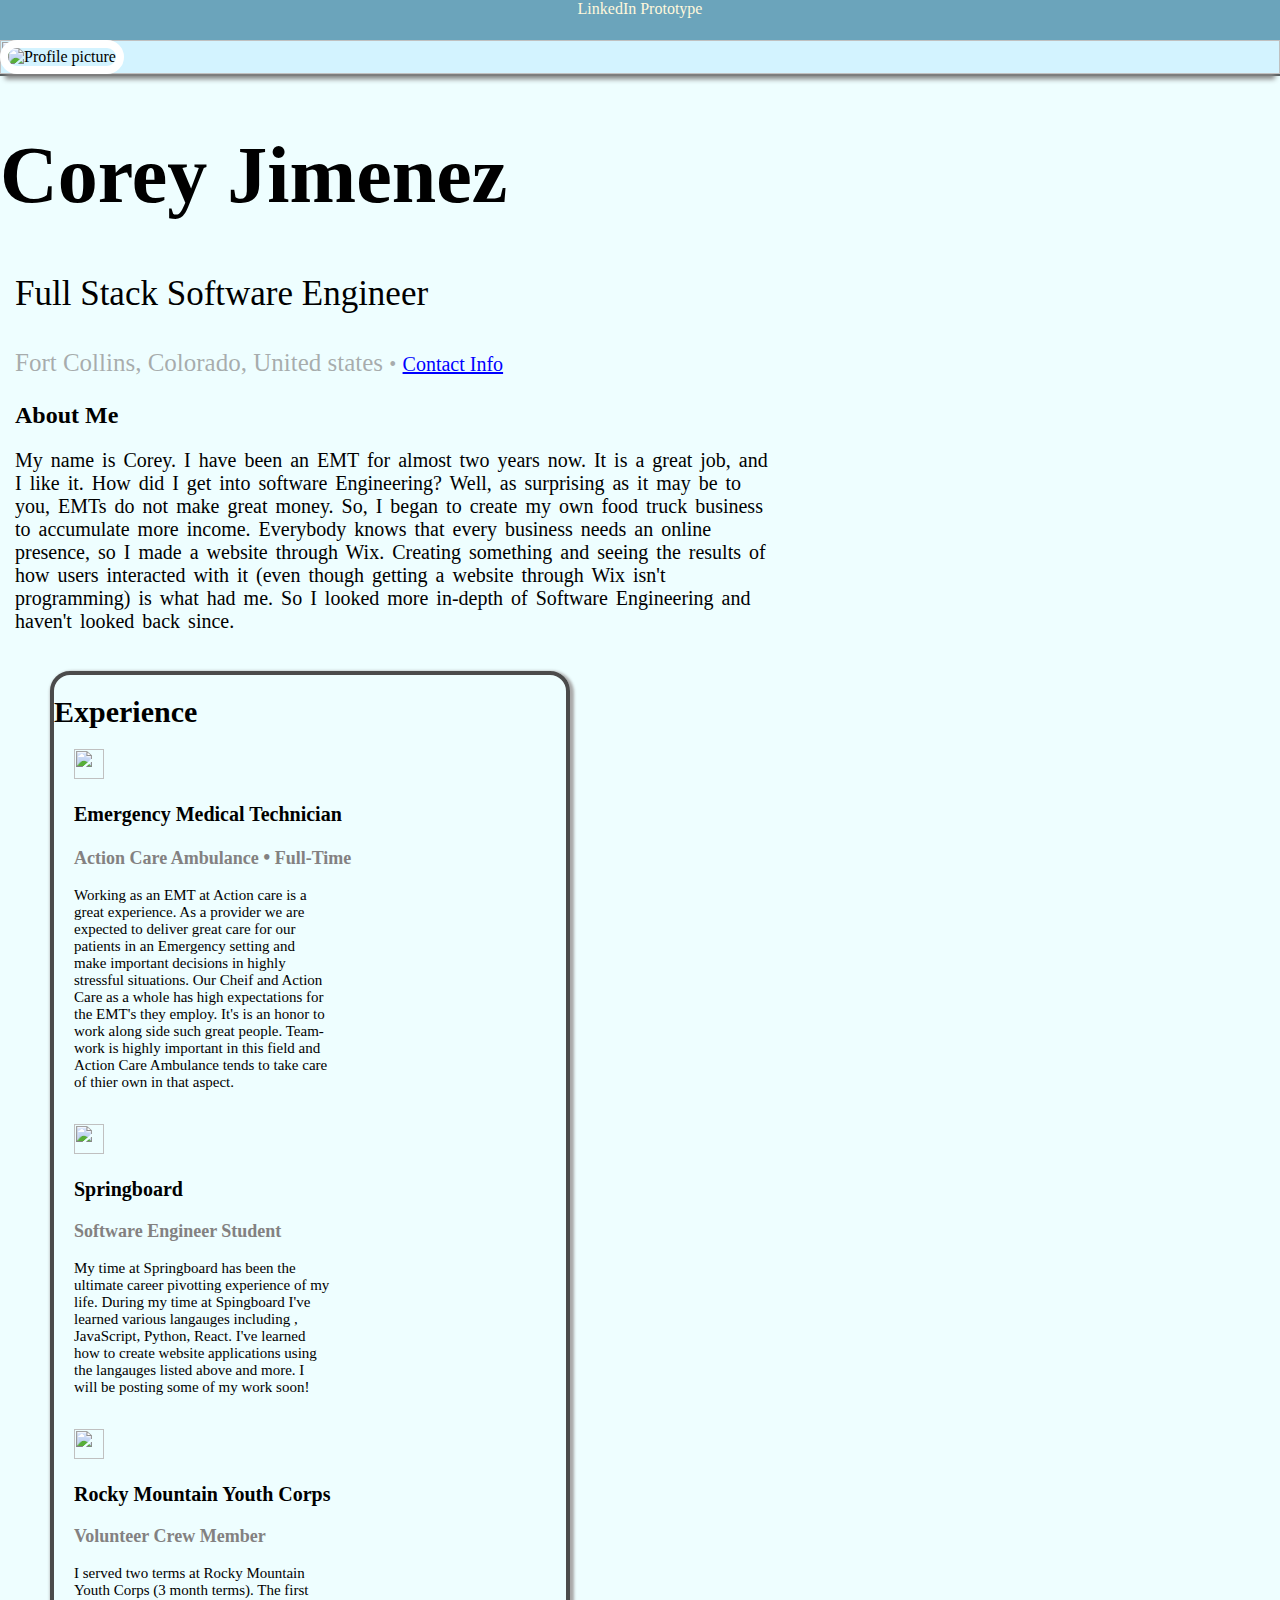
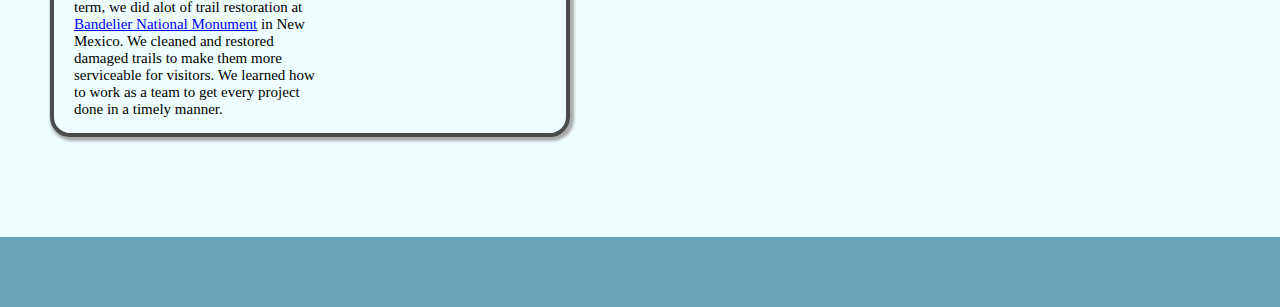
==== index.html @ f7badfd8 "." ====
<!DOCTYPE html>
<html lang="en">

<head>
    <meta charset="UTF-8">
    <meta http-equiv="X-UA-Compatible" content="IE=edge">
    <meta name="viewport" content="width=device-width, initial-scale=1.0">
    <link rel="stylesheet" href="linkedIn.css">
    <title>linkedIn Proto</title>
</head>

<body>
    <div class="topBar"><span id="title">LinkedIn Prototype</span></div>
    <div class="picBg"><img id="bgPic" src="C:\Users\corey\Downloads\pngegg (4).png" alt=""><img
            src="C:\Users\corey\Downloads\Profile picture.jpg" alt="Profile picture" class="profilePic">
    </div>
    <h1 class="name">Corey Jimenez</h1>
    <section id="intro">
        <p>Full Stack Software Engineer</p>
        <p id="pInfo">Fort Collins, Colorado, United states
            <span class="bullet">&bull;</span> <a class="contact" href="">Contact Info</a>
        </p>
        <div class="contactClickedInfo"><img class="emailImg"
                src="C:\Users\corey\Downloads\email-transparent-icon-22 (1).png" class="experiencesImgs" alt="">:<a
                class="email" href="mailto:coreyjimenez1@gmail.com">
                coreyjimenez1@gmail.com</a><br>
            <img class="emailImg"
                src="C:\Users\corey\Downloads\kisspng-iphone-computer-icons-telephone-call-phone-icon-5abf146b136ec9.3936718315224720430796.png"
                class="experiencesImgs" alt="">: Upon Request
        </div>
        <h2>About Me</h2>
        <p class="aboutMeText">My name is Corey. I have been an EMT for almost two years now. It is a great job, and I
            like it. How did I get into software Engineering? Well, as surprising as it may be to you, EMTs do not make
            great money. So, I began to create my own food truck business to accumulate more income. Everybody knows
            that every business needs an online presence, so I made a website through Wix. Creating something and seeing
            the results of how users interacted with it (even though getting a website through Wix isn't programming) is
            what had me. So I looked more in-depth of
            Software Engineering and haven't looked back since. </p>
    </section><br>
    <section id="experienceBlock">
        <h1 class="sectionTitle">Experience</h1>
        <div id="experienceInnerBlock">
            <span><img src="C:\Users\corey\Downloads\PinClipart.com_free-tree-of-life_1203106.png"
                    class="experiencesImgs" alt="">
                <p class="subsectionTitle"><b>Emergency Medical Technician</b></p>
                <p class="experienceTitle">Action Care Ambulance <span class="bullet">&bull;</span> Full-Time</p>
                <p class="experienceDescription">Working as an EMT at Action care is a great experience. As a
                    provider
                    we are expected to deliver great care for our patients in an Emergency setting and make
                    important decisions in highly stressful situations. Our Cheif and Action Care as a whole has
                    high expectations for the EMT's they employ. It's is an honor to work along side such great
                    people.
                    Team-work is highly important in this field and Action Care Ambulance tends to take care of
                    thier
                    own in that aspect.</p>
            </span><br>
            <span><img src="C:\Users\corey\OneDrive\Pictures\springboard-logo-dark@2x.PNG" alt=""
                    class="experiencesImgs">
                <p class="subsectionTitle"><b>Springboard</b></p>
                <p class="experienceTitle">Software Engineer Student</p>
                <p class="experienceDescription">My time at Springboard has been the ultimate career pivotting
                    experience of my life. During my time at Spingboard I've learned various langauges including ,
                    JavaScript, Python, React. I've learned how to create website applications using the langauges
                    listed above and more. I will be posting some of my work soon!</p>
            </span><br>
            <span>
                <img src="https://youthcorps.org/wp-content/uploads/2017/01/RMYC-Logo-Header-e1540587825604.png" alt=""
                    class="experiencesImgs">
                <p class="subsectionTitle"><b>Rocky Mountain Youth Corps</b></p>
                <p class="experienceTitle">Volunteer Crew Member</p>
                <p class="experienceDescription">I served two terms at Rocky Mountain Youth Corps (3 month terms).
                    The
                    first
                    term, we did alot of trail restoration at <a class="bandelierHover"
                        href="https://www.nps.gov/band/index.htm">Bandelier
                        National Monument</a> in New Mexico. We cleaned and restored damaged trails to make them
                    more
                    serviceable for visitors. We learned how to work as a team to get every project done in a timely
                    manner.
                </p>
            </span>
        </div>
    </section>
    <div class="bottomBar"></div>
    <script src="linkedIn.js"></script>
</body>

</html>
---- linkedIn.css ----
* {
   width: 100%;
}

body {
    margin: 0;
    padding: 0;
    background-color: rgb(238, 254, 255);
}

.name {
    font-size: 80px;
}

.profilePic {
    position: relative;
    height: 400px;
    width: 400px;
    border-radius: 400px;
    border: solid 8px white;
}

.picBg {
    background-color: rgb(211, 243, 255);
    position: relative;
    border-bottom: 2px solid rgb(56, 56, 56, 0.8);
    width: 100%;
}

.topBar {
    background-color: rgb(107, 164, 187);
    position: relative;
    height:40px;
    padding:0;
    margin:0;
    text-align: center;
    color: cornsilk;
}

#title{
    display: inline;
    text-align: center;
}

#bgPic {
    position: absolute;
    height: 100%;
    width: 100%;
    object-fit: contain;
    box-shadow: 0 10px 5px -5px gray;
}

p {
    font-size: 35px;
}

.bullet {
    font-size: 20px;
}

.contact {
    color: blue;
    font-size: 20px;
}

.contact:hover{
    color: blueviolet;
}

.contactClickedInfo {
    border: 2px solid black;
    position:absolute;
    border-bottom-right-radius: 20px;
    border-top-left-radius: 20px;
    border-top-right-radius: 20px;
    left: 500px;
    bottom: 200px;
    width:300px;
    height: 100px;
    text-align: left;
    line-height: 40px;
    background-color: rgb(107, 196, 255,0.8);
    box-shadow: 3px 3px grey; 
    z-index: 1;
    visibility: hidden;
}

.showContactClickedInfo {
    border: 4px solid black;
    position:absolute;
    border-bottom-right-radius: 20px;
    border-top-left-radius: 20px;
    border-top-right-radius: 20px;
    left: 500px;
    bottom: 200px;
    width:300px;
    height: 100px;
    text-align: left;
    line-height: 40px;
    background-color: rgb(160, 225, 255,0.8);
    box-shadow: 3px 3px grey; 
    z-index: 1;

    visibility: visible;

}

.emailImg {
    position: relative;
    height: 30px;
    width: 30px;
    top: 10px;
    left: 5px;
}

.aboutMeText {
    font-size: 20px;
    width: 60%;
    left:50px;
    overflow-wrap: break-word;
    word-spacing: 3px;
}

#pInfo {
    color: rgba(136, 136, 136, 0.699);
    font-size: 25px;
}

#experienceBlock{
    border:4px solid rgb(75, 75, 75);
    border-radius: 20px;
    position: relative;
    width: 40%;
    left:50px;
    overflow-wrap: break-word;
    box-shadow: 2px 2px 3px 2px darkgray;

}

#intro {
    position: relative;
    left: 15px;
    width: 99%;
}

#experienceInnerBlock {
    position: relative;
    left:20px;
    

}

.sectionTitle{
    font-size: 30px;
}

.subsectionTitle {
    font-size: 20px;
}

.experienceTitle {
    font-size: 18px;
    font-weight: bold;
    color: rgb(131, 129, 129);
}

.experienceDescription {
    font-size: 15px;
    width:50%
}

.experiencesImgs {
    position: relative;
    height: 30px;
    width: 30px;
}

.bandelierHover{
    color:blue;
}

.bandelierHover:hover{
    color:blueviolet;
    
}

.bottomBar {
    background-color: rgb(107, 164, 187);
    position: relative;
    height:70px;
    width: 100%;
    margin-top:100px;
    text-align: center;
    color: cornsilk;

}
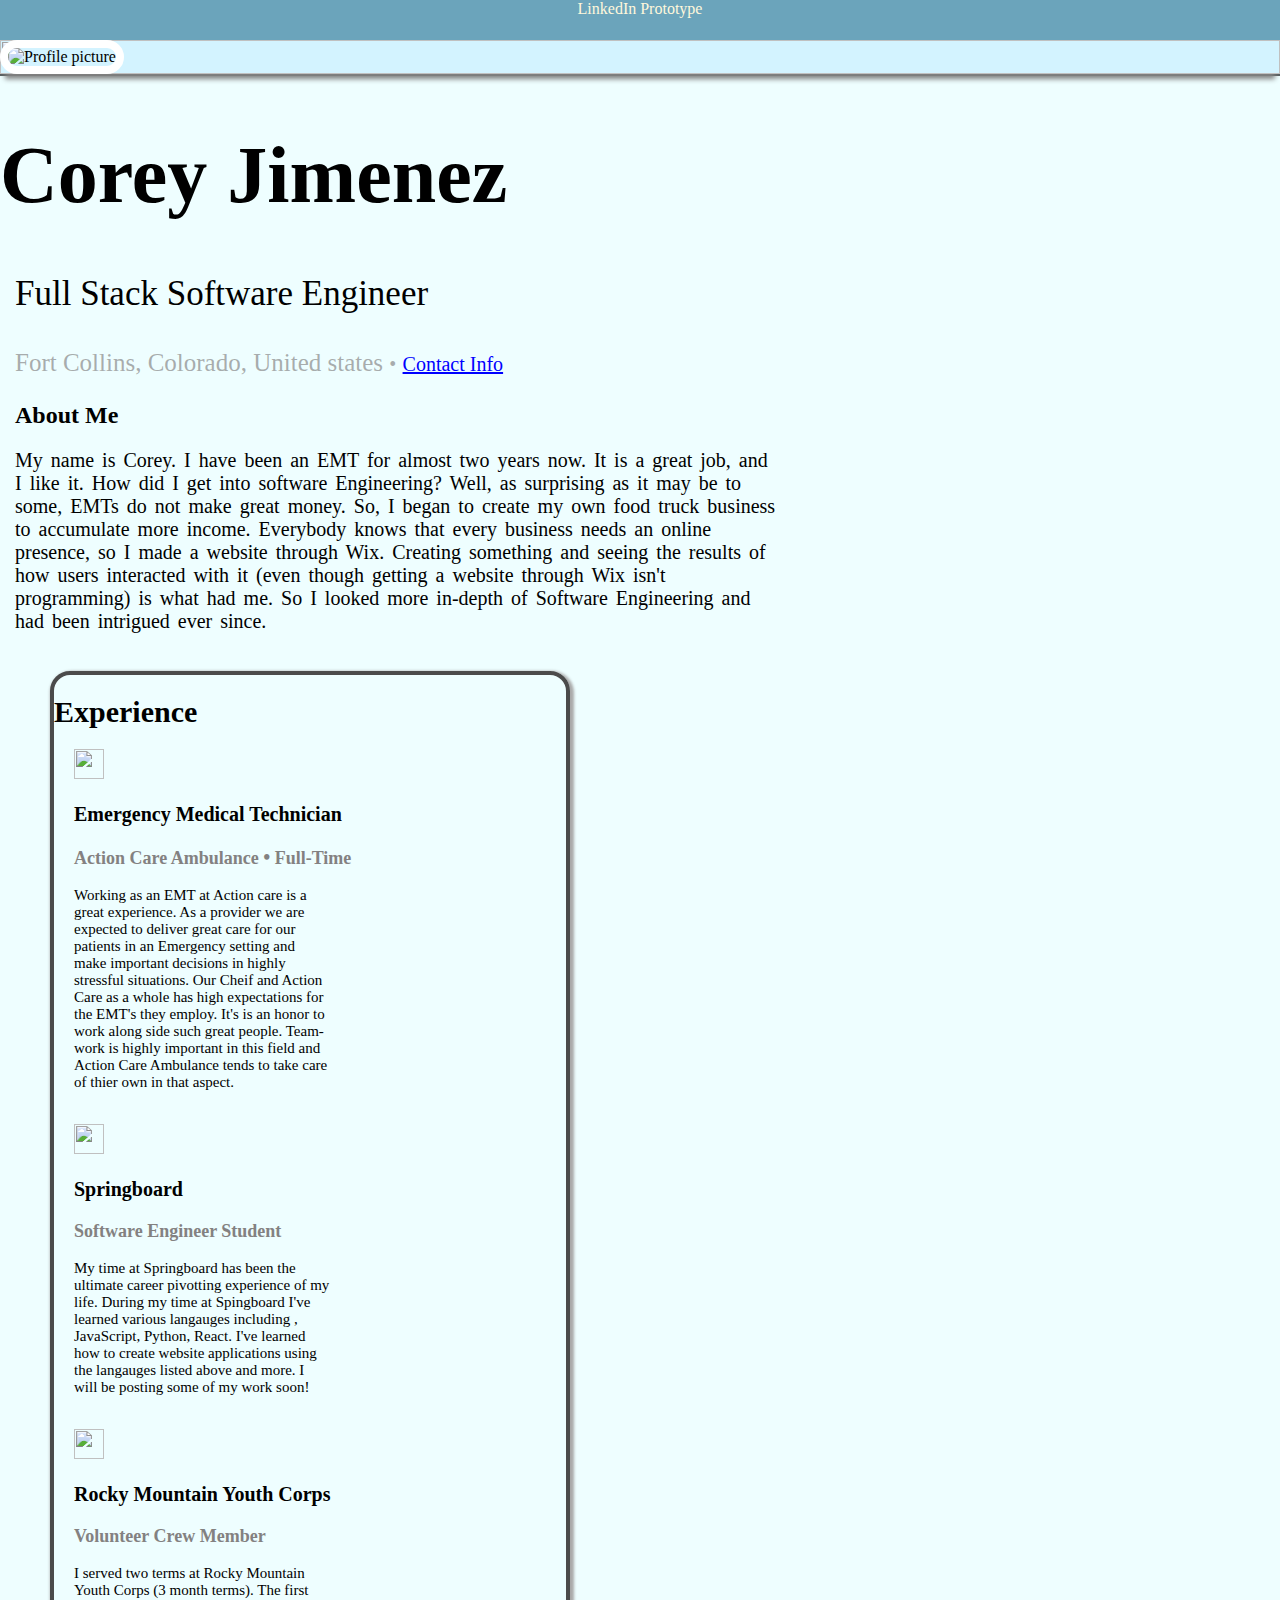
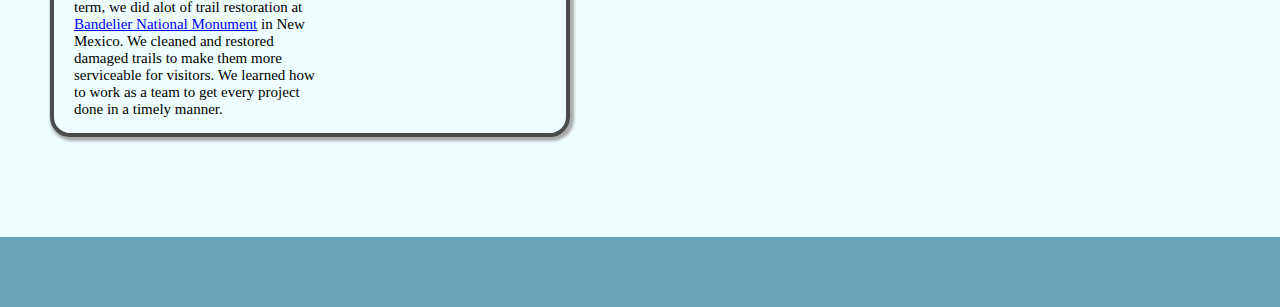
==== commit f7ca3679: "." ====
--- a/index.html
+++ b/index.html
@@ -21,7 +21,7 @@
             <span class="bullet">&bull;</span> <a class="contact" href="">Contact Info</a>
         </p>
         <div class="contactClickedInfo"><img class="emailImg"
-                src="C:\Users\corey\Downloads\email-transparent-icon-22 (1).png" class="experiencesImgs" alt="">:<a
+                src="c:\users\corey\downloads\email-transparent-icon-22 (1).png" class="experiencesImgs" alt="">:<a
                 class="email" href="mailto:coreyjimenez1@gmail.com">
                 coreyjimenez1@gmail.com</a><br>
             <img class="emailImg"
@@ -30,12 +30,12 @@
         </div>
         <h2>About Me</h2>
         <p class="aboutMeText">My name is Corey. I have been an EMT for almost two years now. It is a great job, and I
-            like it. How did I get into software Engineering? Well, as surprising as it may be to you, EMTs do not make
+            like it. How did I get into software Engineering? Well, as surprising as it may be to some, EMTs do not make
             great money. So, I began to create my own food truck business to accumulate more income. Everybody knows
             that every business needs an online presence, so I made a website through Wix. Creating something and seeing
             the results of how users interacted with it (even though getting a website through Wix isn't programming) is
             what had me. So I looked more in-depth of
-            Software Engineering and haven't looked back since. </p>
+            Software Engineering and had been intrigued ever since. </p>
     </section><br>
     <section id="experienceBlock">
         <h1 class="sectionTitle">Experience</h1>
@@ -54,7 +54,7 @@
                     thier
                     own in that aspect.</p>
             </span><br>
-            <span><img src="C:\Users\corey\OneDrive\Pictures\springboard-logo-dark@2x.PNG" alt=""
+            <span><img src="C:\users\corey\onedrive\pictures\springboard-logo-dark@2x.png" alt=""
                     class="experiencesImgs">
                 <p class="subsectionTitle"><b>Springboard</b></p>
                 <p class="experienceTitle">Software Engineer Student</p>
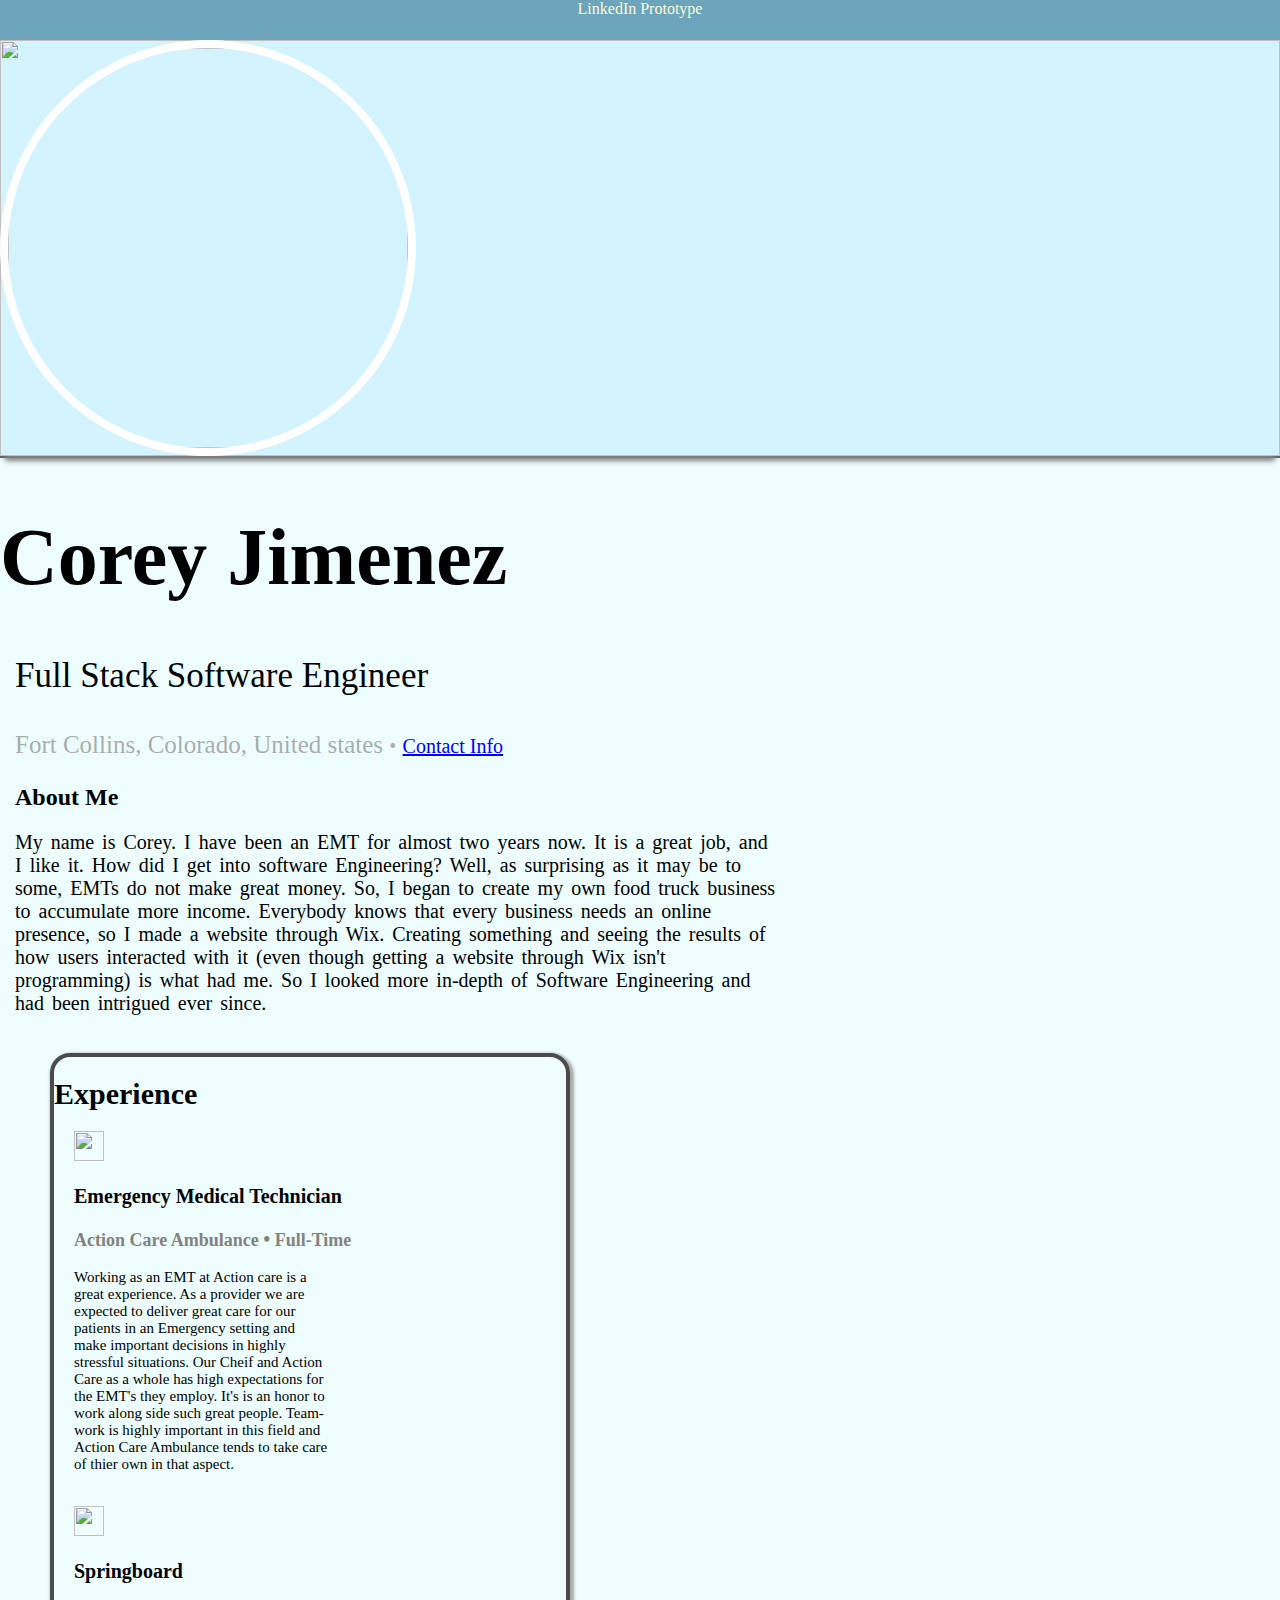
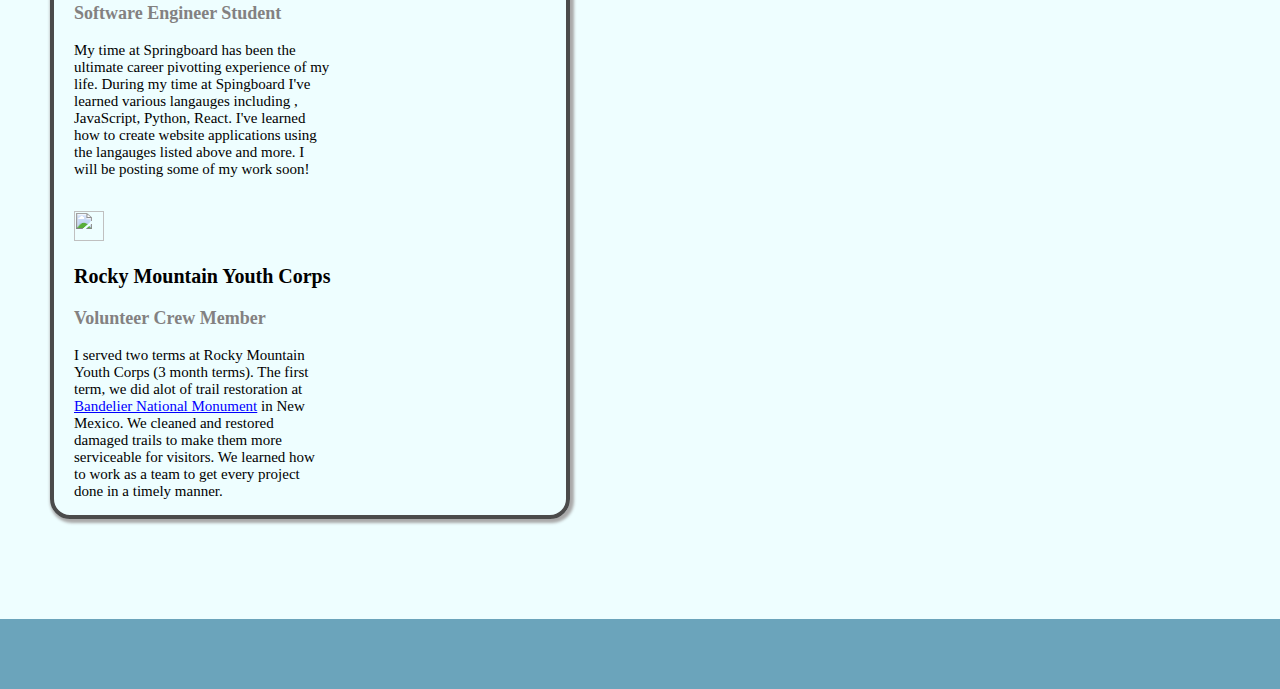
==== commit a8221e64: "Updated Pictures" ====
--- a/index.html
+++ b/index.html
@@ -11,8 +11,8 @@
 
 <body>
     <div class="topBar"><span id="title">LinkedIn Prototype</span></div>
-    <div class="picBg"><img id="bgPic" src="C:\Users\corey\Downloads\pngegg (4).png" alt=""><img
-            src="C:\Users\corey\Downloads\Profile picture.jpg" alt="Profile picture" class="profilePic">
+    <div class="picBg"><img id="bgPic" src="https://user-images.githubusercontent.com/86708642/126885350-9baaea48-3273-45bf-872e-47657e6beebc.png" alt=""><img
+            src="https://user-images.githubusercontent.com/86708642/126885294-66e80821-0bec-4f30-882e-7b6cefeff01c.jpg" class="profilePic">
     </div>
     <h1 class="name">Corey Jimenez</h1>
     <section id="intro">
@@ -21,11 +21,11 @@
             <span class="bullet">&bull;</span> <a class="contact" href="">Contact Info</a>
         </p>
         <div class="contactClickedInfo"><img class="emailImg"
-                src="c:\users\corey\downloads\email-transparent-icon-22 (1).png" class="experiencesImgs" alt="">:<a
+                src="https://user-images.githubusercontent.com/86708642/126885222-11be08cb-67f0-4950-80ef-1a3ddfcfc837.png" alt="">:<a
                 class="email" href="mailto:coreyjimenez1@gmail.com">
                 coreyjimenez1@gmail.com</a><br>
             <img class="emailImg"
-                src="C:\Users\corey\Downloads\kisspng-iphone-computer-icons-telephone-call-phone-icon-5abf146b136ec9.3936718315224720430796.png"
+                src="https://user-images.githubusercontent.com/86708642/126885275-629c1d91-2b72-4a81-8968-10ce4e18dcd4.png"
                 class="experiencesImgs" alt="">: Upon Request
         </div>
         <h2>About Me</h2>
@@ -40,7 +40,7 @@
     <section id="experienceBlock">
         <h1 class="sectionTitle">Experience</h1>
         <div id="experienceInnerBlock">
-            <span><img src="C:\Users\corey\Downloads\PinClipart.com_free-tree-of-life_1203106.png"
+            <span><img src="https://user-images.githubusercontent.com/86708642/126885351-13584a81-ec4f-47ed-bab0-1773e0b962ce.png"
                     class="experiencesImgs" alt="">
                 <p class="subsectionTitle"><b>Emergency Medical Technician</b></p>
                 <p class="experienceTitle">Action Care Ambulance <span class="bullet">&bull;</span> Full-Time</p>
@@ -54,7 +54,7 @@
                     thier
                     own in that aspect.</p>
             </span><br>
-            <span><img src="C:\users\corey\onedrive\pictures\springboard-logo-dark@2x.png" alt=""
+            <span><img src="https://user-images.githubusercontent.com/86708642/126885353-800a7223-87f4-4c3b-b033-47372a663526.png" alt=""
                     class="experiencesImgs">
                 <p class="subsectionTitle"><b>Springboard</b></p>
                 <p class="experienceTitle">Software Engineer Student</p>
@@ -85,4 +85,4 @@
     <script src="linkedIn.js"></script>
 </body>
 
-</html>+</html>
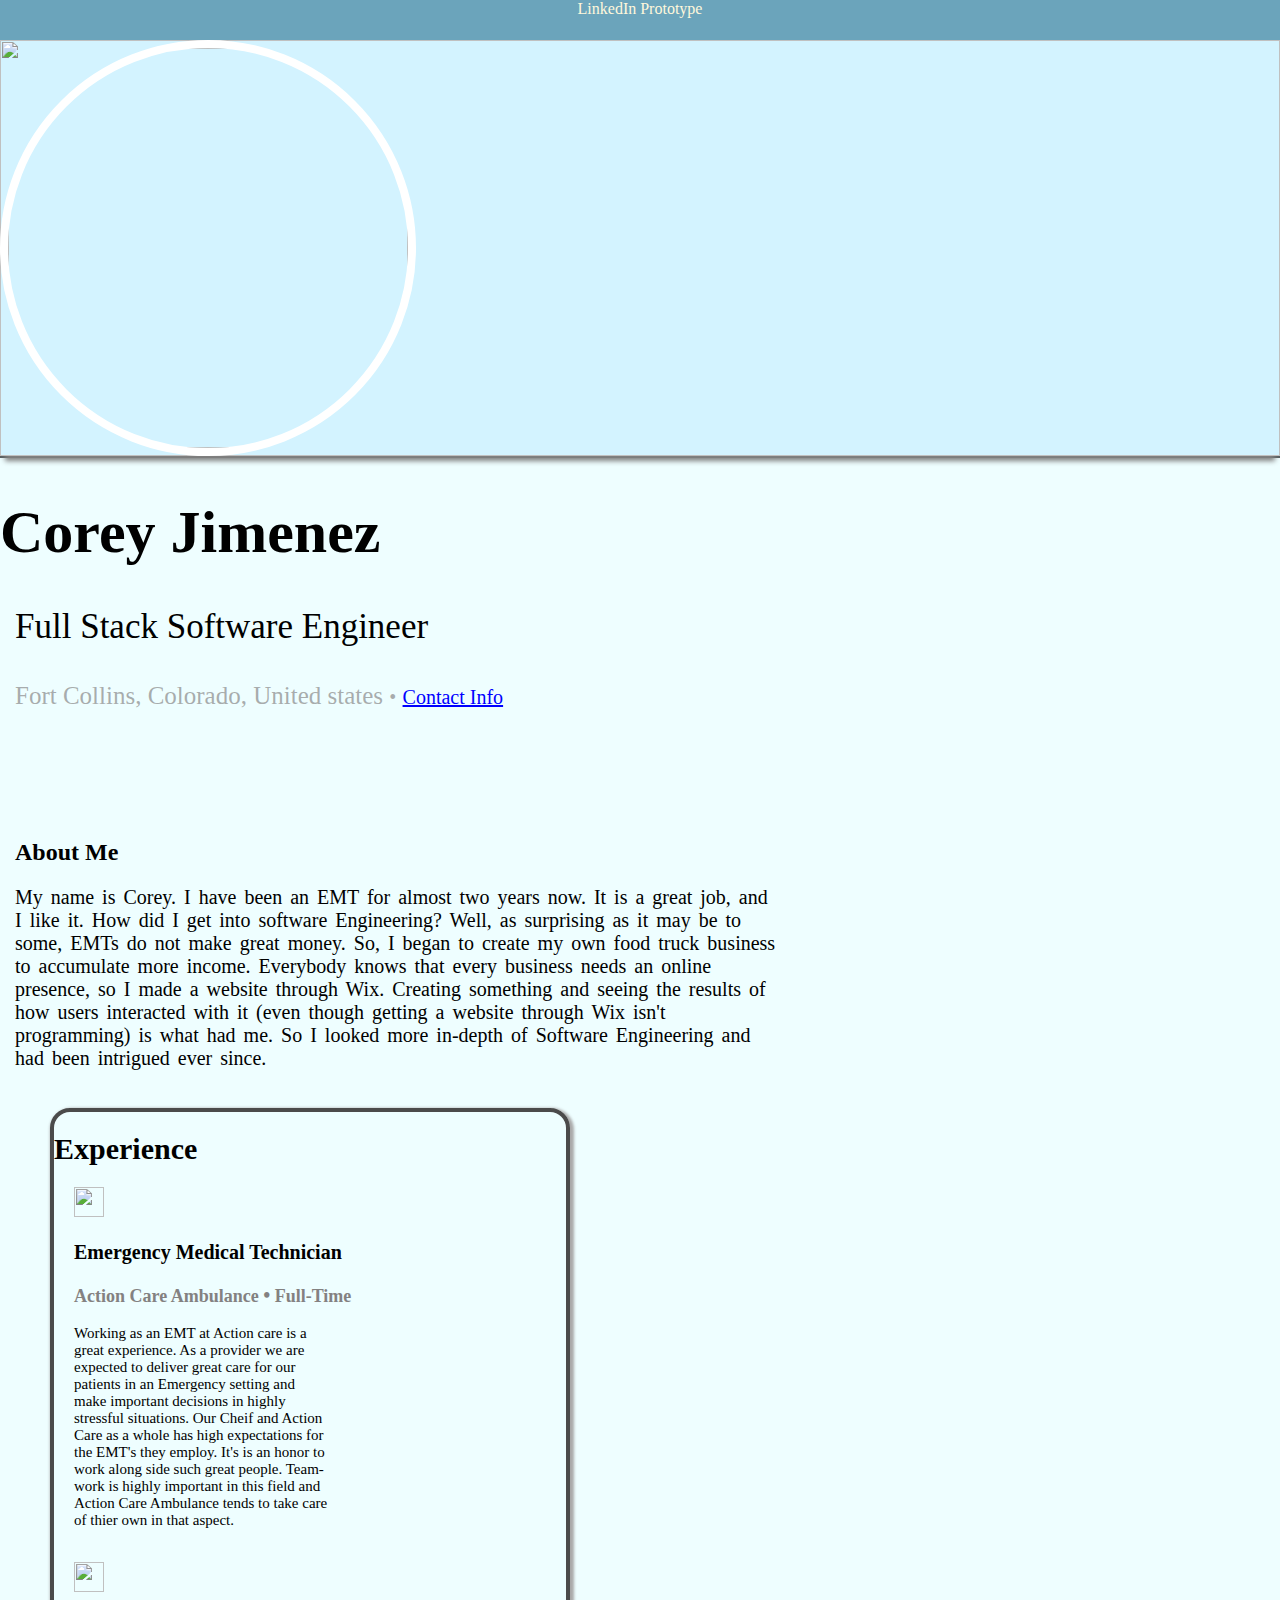
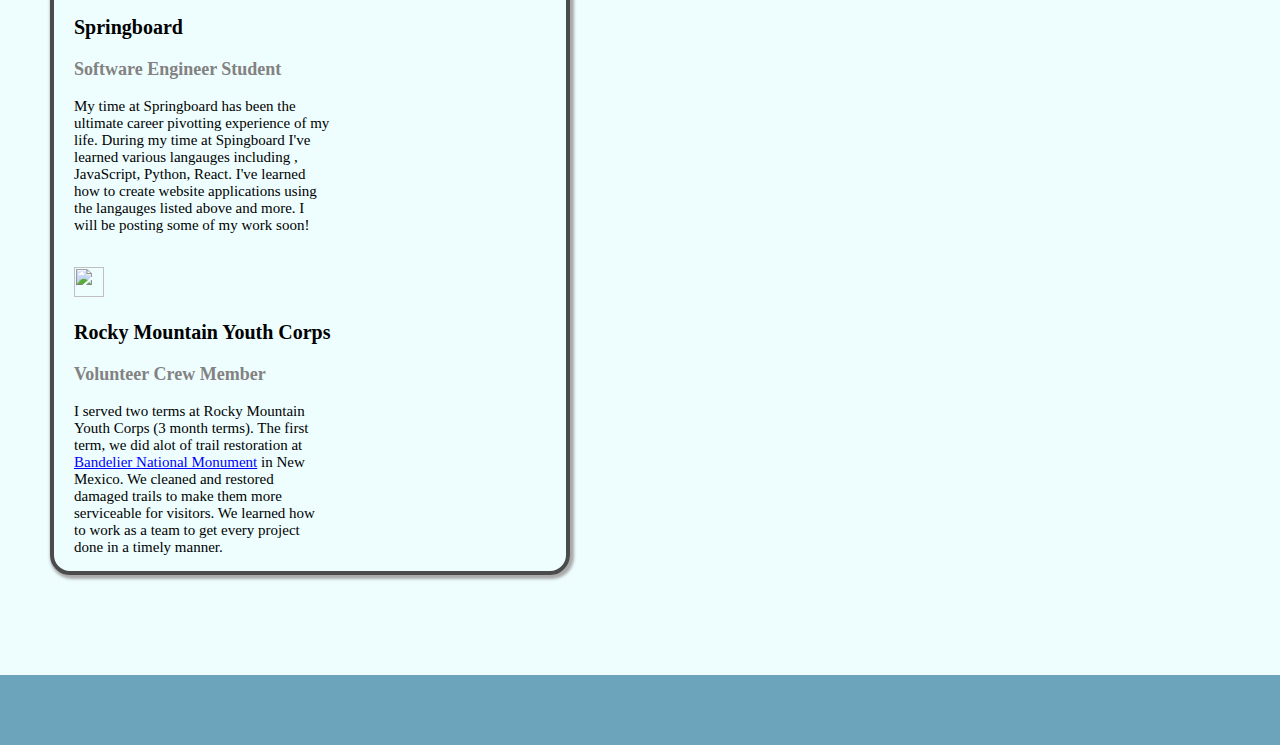
==== commit 3115d6f0: "." ====
--- a/index.html
+++ b/index.html
@@ -11,8 +11,11 @@
 
 <body>
     <div class="topBar"><span id="title">LinkedIn Prototype</span></div>
-    <div class="picBg"><img id="bgPic" src="https://user-images.githubusercontent.com/86708642/126885350-9baaea48-3273-45bf-872e-47657e6beebc.png" alt=""><img
-            src="https://user-images.githubusercontent.com/86708642/126885294-66e80821-0bec-4f30-882e-7b6cefeff01c.jpg" class="profilePic">
+    <div class="picBg"><img id="bgPic"
+            src="https://user-images.githubusercontent.com/86708642/126885350-9baaea48-3273-45bf-872e-47657e6beebc.png"
+            alt=""><img
+            src="https://user-images.githubusercontent.com/86708642/126885294-66e80821-0bec-4f30-882e-7b6cefeff01c.jpg"
+            class="profilePic">
     </div>
     <h1 class="name">Corey Jimenez</h1>
     <section id="intro">
@@ -21,8 +24,8 @@
             <span class="bullet">&bull;</span> <a class="contact" href="">Contact Info</a>
         </p>
         <div class="contactClickedInfo"><img class="emailImg"
-                src="https://user-images.githubusercontent.com/86708642/126885222-11be08cb-67f0-4950-80ef-1a3ddfcfc837.png" alt="">:<a
-                class="email" href="mailto:coreyjimenez1@gmail.com">
+                src="https://user-images.githubusercontent.com/86708642/126885222-11be08cb-67f0-4950-80ef-1a3ddfcfc837.png"
+                alt="">:<a class="email" href="mailto:coreyjimenez1@gmail.com">
                 coreyjimenez1@gmail.com</a><br>
             <img class="emailImg"
                 src="https://user-images.githubusercontent.com/86708642/126885275-629c1d91-2b72-4a81-8968-10ce4e18dcd4.png"
@@ -40,7 +43,8 @@
     <section id="experienceBlock">
         <h1 class="sectionTitle">Experience</h1>
         <div id="experienceInnerBlock">
-            <span><img src="https://user-images.githubusercontent.com/86708642/126885351-13584a81-ec4f-47ed-bab0-1773e0b962ce.png"
+            <span><img
+                    src="https://user-images.githubusercontent.com/86708642/126885351-13584a81-ec4f-47ed-bab0-1773e0b962ce.png"
                     class="experiencesImgs" alt="">
                 <p class="subsectionTitle"><b>Emergency Medical Technician</b></p>
                 <p class="experienceTitle">Action Care Ambulance <span class="bullet">&bull;</span> Full-Time</p>
@@ -54,8 +58,9 @@
                     thier
                     own in that aspect.</p>
             </span><br>
-            <span><img src="https://user-images.githubusercontent.com/86708642/126885353-800a7223-87f4-4c3b-b033-47372a663526.png" alt=""
-                    class="experiencesImgs">
+            <span><img
+                    src="https://user-images.githubusercontent.com/86708642/126885353-800a7223-87f4-4c3b-b033-47372a663526.png"
+                    alt="" class="experiencesImgs">
                 <p class="subsectionTitle"><b>Springboard</b></p>
                 <p class="experienceTitle">Software Engineer Student</p>
                 <p class="experienceDescription">My time at Springboard has been the ultimate career pivotting
@@ -85,4 +90,4 @@
     <script src="linkedIn.js"></script>
 </body>
 
-</html>
+</html>--- a/linkedIn.css
+++ b/linkedIn.css
@@ -9,7 +9,7 @@
 }
 
 .name {
-    font-size: 80px;
+    font-size: 60px;
 }
 
 .profilePic {
@@ -69,7 +69,7 @@
 
 .contactClickedInfo {
     border: 2px solid black;
-    position:absolute;
+    position:relative;
     border-bottom-right-radius: 20px;
     border-top-left-radius: 20px;
     border-top-right-radius: 20px;
@@ -77,6 +77,8 @@
     bottom: 200px;
     width:300px;
     height: 100px;
+    margin: 0;
+    padding: 0;
     text-align: left;
     line-height: 40px;
     background-color: rgb(107, 196, 255,0.8);
@@ -85,16 +87,25 @@
     visibility: hidden;
 }
 
+h2 {
+    margin-top: 0;
+}
+
 .showContactClickedInfo {
     border: 4px solid black;
-    position:absolute;
+    position:relative;
     border-bottom-right-radius: 20px;
     border-top-left-radius: 20px;
     border-top-right-radius: 20px;
-    left: 500px;
-    bottom: 200px;
-    width:300px;
-    height: 100px;
+    left: 100px;
+    bottom: 5px;
+    padding: 0;
+    margin:0;
+    /* width: 40%; */
+    /* width:300px;
+    height: 100px; */
+    width: 20vw;
+    min-width: 300px;
     text-align: left;
     line-height: 40px;
     background-color: rgb(160, 225, 255,0.8);
@@ -131,6 +142,7 @@
     border-radius: 20px;
     position: relative;
     width: 40%;
+    min-width:400px;
     left:50px;
     overflow-wrap: break-word;
     box-shadow: 2px 2px 3px 2px darkgray;
@@ -146,6 +158,7 @@
 #experienceInnerBlock {
     position: relative;
     left:20px;
+    
     
 
 }
